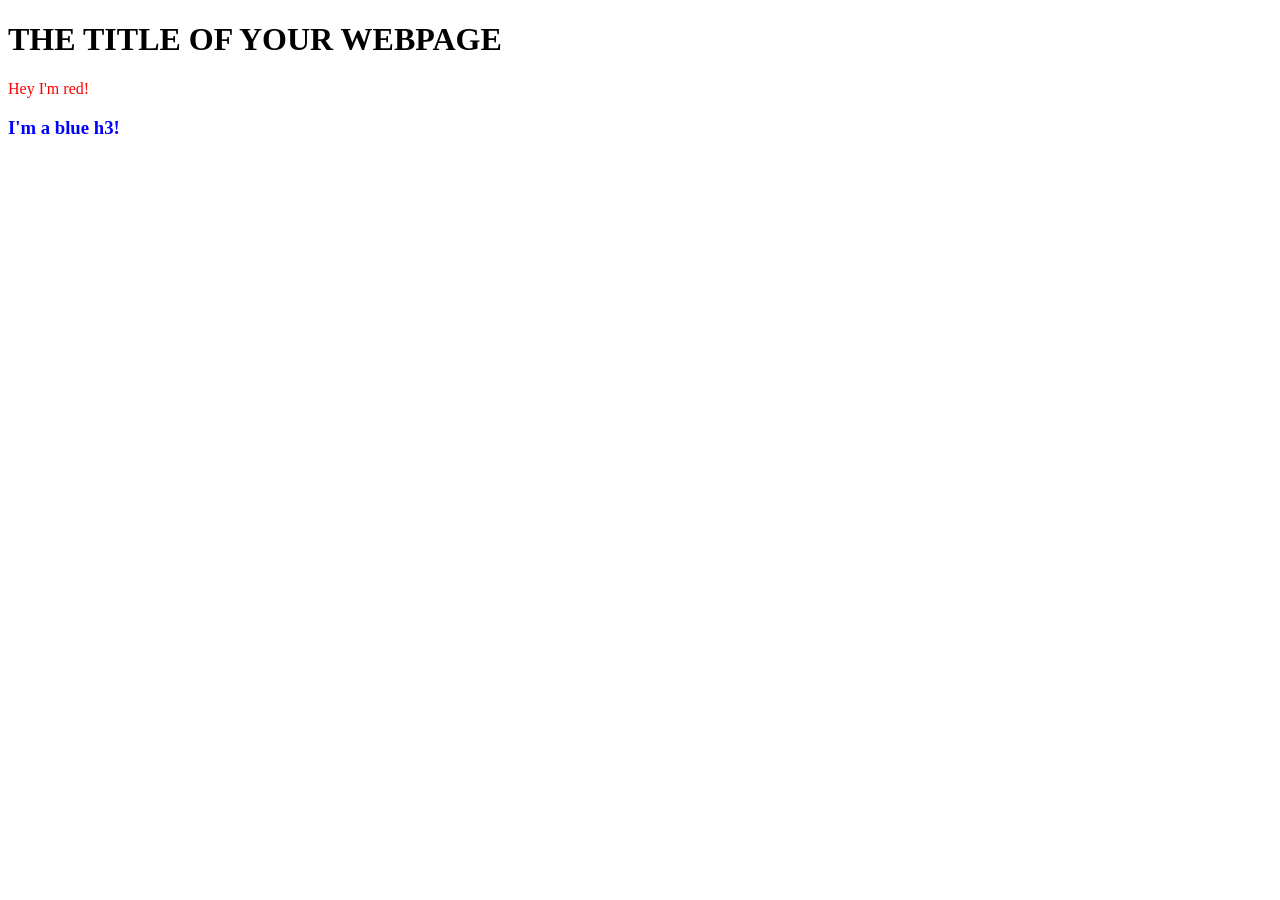
==== Foundations/DOM/index.html @ 38110eab "add elements using DOM" ====
<!DOCTYPE html>
<html lang="en">
  <head>
    <meta charset="UTF-8" />
    <meta name="viewport" content="width=device-width, initial-scale=1.0" />
    <title>Document</title>
  </head>
  <body>
    <h1>THE TITLE OF YOUR WEBPAGE</h1>
    <div id="container"></div>
    <script src="script.js"></script>
  </body>
</html>
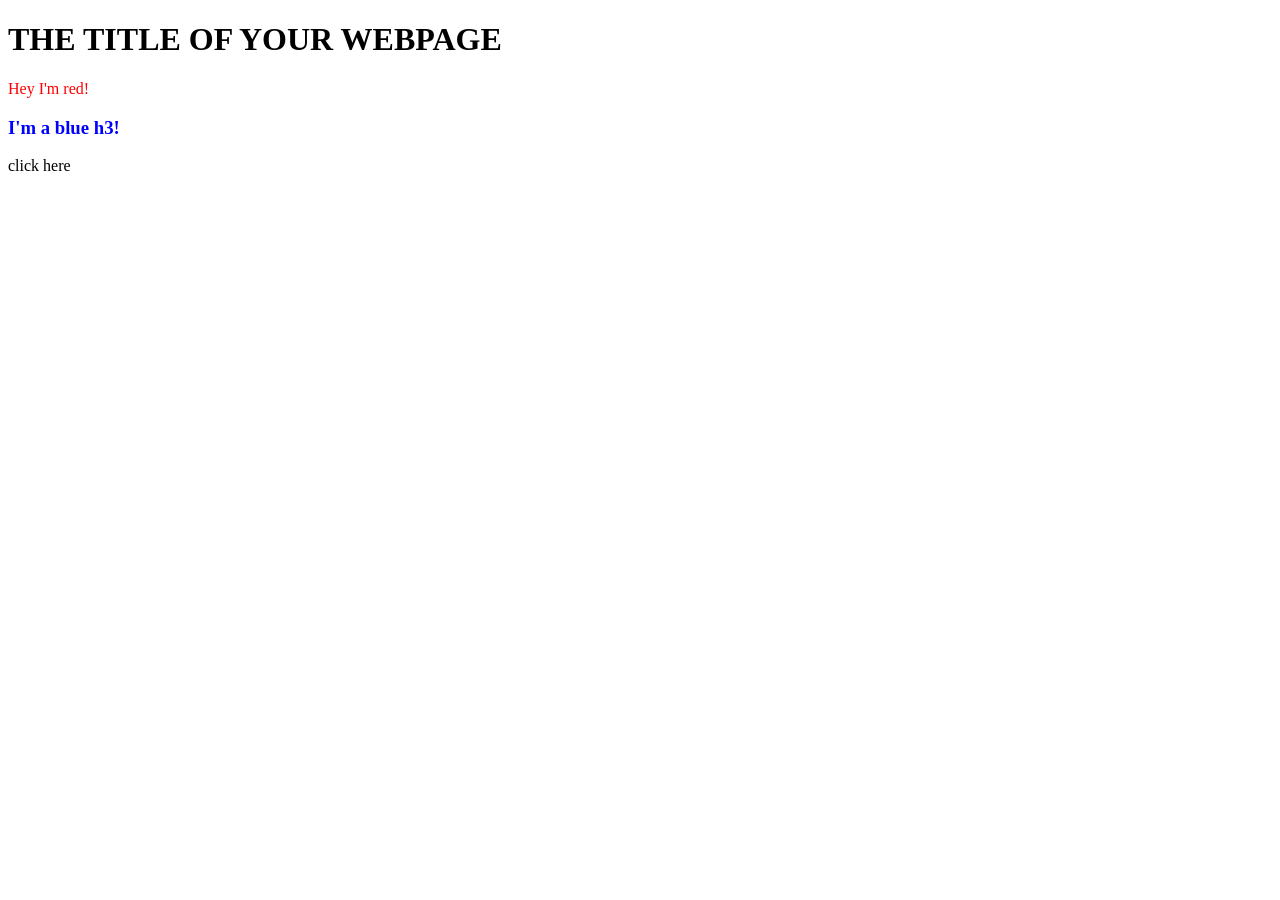
==== commit 6abdaeef: "finished reading. do assignment tomorrow" ====
--- a/Foundations/DOM/index.html
+++ b/Foundations/DOM/index.html
@@ -8,6 +8,7 @@
   <body>
     <h1>THE TITLE OF YOUR WEBPAGE</h1>
     <div id="container"></div>
+    <butaton id="myButton">click here</butaton>
     <script src="script.js"></script>
   </body>
 </html>
